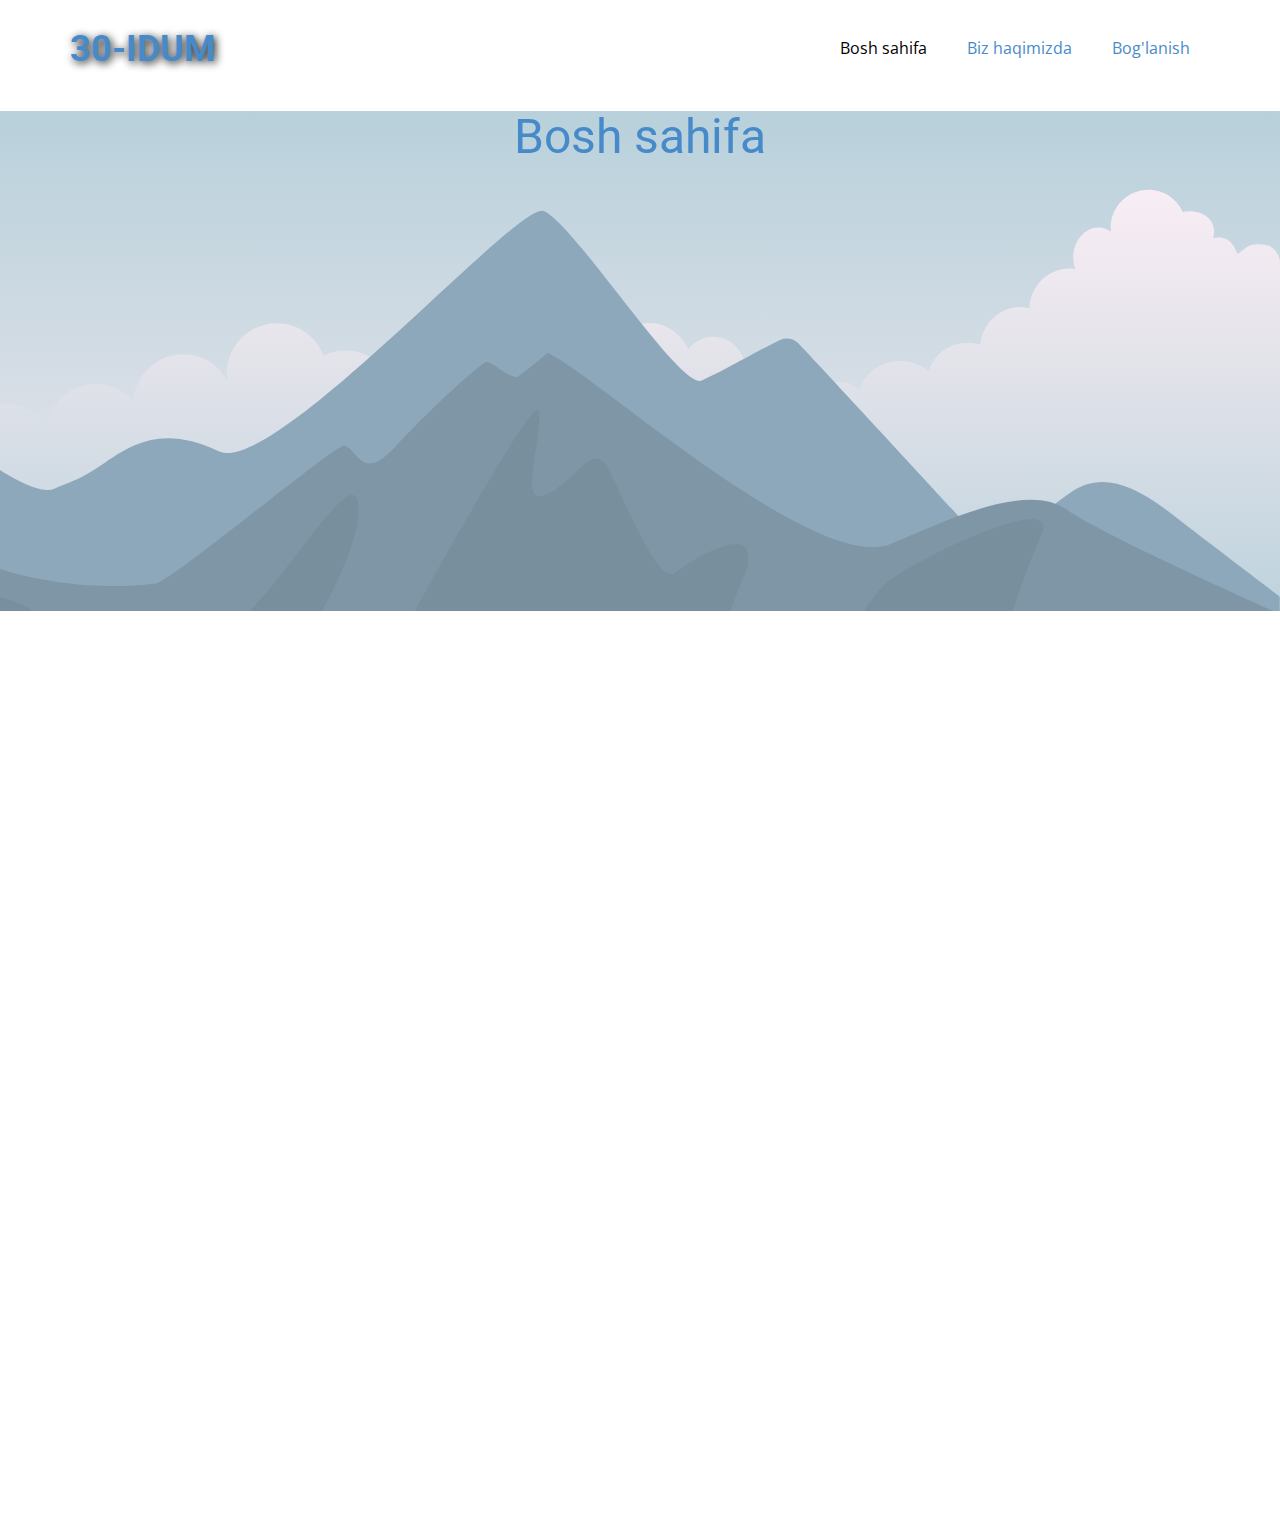
==== index.html @ 9cf7dbaf "Update index.html" ====
<!DOCTYPE html>
<html style="font-size: 16px;" lang="uz">
  <head>
    <link rel="icon" href="images/icon.jpg" type="image/x-icon" />
    <meta name="viewport" content="width=device-width, initial-scale=1.0">
    <meta charset="utf-8">
    <meta name="keywords" content="30-IDUM, Bosh sahifa, Rasmiy web sahifasiga, XUSH KELIBSIZ!">
    <meta name="description" content="">
    <meta name="page_type" content="np-template-header-footer-from-plugin">
    <title>Bosh sahifa</title>
    <link rel="stylesheet" href="nicepage.css" media="screen">
<link rel="stylesheet" href="Bosh-sahifa.css" media="screen">
    <script class="u-script" type="text/javascript" src="jquery.js" defer=""></script>
    <script class="u-script" type="text/javascript" src="nicepage.js" defer=""></script>
    <meta name="generator" content="Nicepage 3.26.0, nicepage.com">
    <link id="u-theme-google-font" rel="stylesheet" href="https://fonts.googleapis.com/css?family=Roboto:100,100i,300,300i,400,400i,500,500i,700,700i,900,900i|Open+Sans:300,300i,400,400i,600,600i,700,700i,800,800i">
    
    
    
    <script type="application/ld+json">{
		"@context": "http://schema.org",
		"@type": "Organization",
		"name": "Site1"
}</script>
    <meta name="theme-color" content="#478ac9">
    <meta property="og:title" content="Bosh sahifa">
    <meta property="og:description" content="">
    <meta property="og:type" content="website">
  </head>
  <body data-home-page="Bosh-sahifa.html" data-home-page-title="Bosh sahifa" class="u-body"><header class="u-clearfix u-header u-sticky u-sticky-489a u-white u-header" id="sec-6dd8"><div class="u-clearfix u-sheet u-valign-middle u-sheet-1">
        <nav class="u-menu u-menu-dropdown u-offcanvas u-menu-1" data-responsive-from="MD">
          <div class="menu-collapse" style="font-size: 1rem; letter-spacing: 0px;">
            <a class="u-button-style u-custom-left-right-menu-spacing u-custom-padding-bottom u-custom-text-active-color u-custom-text-color u-custom-text-hover-color u-custom-top-bottom-menu-spacing u-nav-link u-text-active-palette-1-base u-text-hover-palette-2-base u-text-palette-1-base" href="#" style="">
              <svg><use xmlns:xlink="http://www.w3.org/1999/xlink" xlink:href="#menu-hamburger"></use></svg>
              <svg version="1.1" xmlns="http://www.w3.org/2000/svg" xmlns:xlink="http://www.w3.org/1999/xlink"><defs><symbol id="menu-hamburger" viewBox="0 0 16 16" style="width: 16px; height: 16px;"><rect y="1" width="16" height="2"></rect><rect y="7" width="16" height="2"></rect><rect y="13" width="16" height="2"></rect>
</symbol>
</defs></svg>
            </a>
          </div>
          <div class="u-custom-menu u-nav-container">
            <ul class="u-nav u-unstyled u-nav-1"><li class="u-nav-item"><a class="u-button-style u-nav-link u-text-active-black u-text-hover-palette-5-base u-text-palette-1-base" href="Bosh-sahifa.html" style="padding: 10px 20px;">Bosh sahifa</a>
</li><li class="u-nav-item"><a class="u-button-style u-nav-link u-text-active-black u-text-hover-palette-5-base u-text-palette-1-base" href="Biz-haqimizda.html" style="padding: 10px 20px;">Biz haqimizda</a>
</li><li class="u-nav-item"><a class="u-button-style u-nav-link u-text-active-black u-text-hover-palette-5-base u-text-palette-1-base" href="Boglanish.html" style="padding: 10px 20px;">Bog'lanish</a>
</li></ul>
          </div>
          <div class="u-custom-menu u-nav-container-collapse">
            <div class="u-black u-container-style u-inner-container-layout u-opacity u-opacity-95 u-sidenav">
              <div class="u-inner-container-layout u-sidenav-overflow">
                <div class="u-menu-close"></div>
                <ul class="u-align-center u-nav u-popupmenu-items u-unstyled u-nav-2"><li class="u-nav-item"><a class="u-button-style u-nav-link" href="Bosh-sahifa.html" style="padding: 10px 20px;">Bosh sahifa</a>
</li><li class="u-nav-item"><a class="u-button-style u-nav-link" href="Biz-haqimizda.html" style="padding: 10px 20px;">Biz haqimizda</a>
</li><li class="u-nav-item"><a class="u-button-style u-nav-link" href="Boglanish.html" style="padding: 10px 20px;">Bog'lanish</a>
</li></ul>
              </div>
            </div>
            <div class="u-black u-menu-overlay u-opacity u-opacity-70"></div>
          </div>
        </nav>
        <h2 class="u-text u-text-default u-text-palette-1-base u-text-1">
          <a class="u-active-none u-border-none u-btn u-button-link u-button-style u-hover-none u-none u-text-palette-1-base u-btn-1" href="Bosh-sahifa.html" data-page-id="378228529">30-IDUM</a>
        </h2>
      </div><style class="u-sticky-style" data-style-id="489a">.u-sticky-fixed.u-sticky-489a, .u-body.u-sticky-fixed .u-sticky-489a {
box-shadow: 2px 2px 8px 0 rgba(128,128,128,1) !important
}</style></header>
    <section class="u-clearfix u-image u-section-1" id="sec-b07b" data-image-width="400" data-image-height="265">
      <div class="u-clearfix u-sheet u-sheet-1">
        <h1 class="u-align-center u-text u-text-palette-1-base u-text-1" data-animation-name="fadeIn" data-animation-duration="1500" data-animation-delay="0">Bosh sahifa</h1>
        <p class="u-align-center u-text u-text-palette-1-base u-text-2" data-animation-name="fadeIn" data-animation-duration="1750" data-animation-delay="1500" data-animation-direction="Down">30-sonli IDUMning</p>
        <h2 class="u-align-center u-subtitle u-text u-text-palette-1-base u-text-3" data-animation-name="fadeIn" data-animation-duration="1500" data-animation-delay="1500" data-animation-direction="Down">Rasmiy web sahifasiga&nbsp;</h2>
        <h2 class="u-align-center u-text u-text-palette-1-base u-text-4" data-animation-name="fadeIn" data-animation-duration="1250" data-animation-delay="1500" data-animation-direction="Down">XUSH KELIBSIZ!</h2>
      </div>
    </section>
    <section class="u-clearfix u-lightbox u-section-2" id="sec-d0a4">
      <div class="u-clearfix u-sheet u-sheet-1">
        <h1 class="u-align-center u-text u-text-1" data-animation-name="slideIn" data-animation-duration="1000" data-animation-delay="0" data-animation-direction="Up">Foto sahifa</h1>
        <div class="u-expanded-width u-list u-list-1">
          <div class="u-repeater u-repeater-1">
            <div class="u-align-center u-container-style u-list-item u-repeater-item u-list-item-1" data-animation-name="slideIn" data-animation-duration="1750" data-animation-delay="0" data-animation-direction="Up">
              <div class="u-container-layout u-similar-container u-container-layout-1">
                <img class="u-expanded-width-lg u-expanded-width-md u-expanded-width-sm u-expanded-width-xs u-image u-image-default u-image-1" src="images/1.svg" alt="" data-image-width="400" data-image-height="265">
                <h6 class="u-text u-text-2">Sana</h6>
                <h2 class="u-text u-text-3">Rasm nomi</h2>
                <p class="u-text u-text-4">Rasm haqida</p>
              </div>
            </div>
            <div class="u-align-center u-container-style u-list-item u-repeater-item u-list-item-2" data-animation-name="slideIn" data-animation-duration="1750" data-animation-delay="0" data-animation-direction="Up">
              <div class="u-container-layout u-similar-container u-container-layout-2">
                <img class="u-expanded-width-lg u-expanded-width-md u-expanded-width-sm u-expanded-width-xs u-image u-image-default u-image-2" src="images/1.svg" alt="" data-image-width="400" data-image-height="265">
                <h6 class="u-text u-text-5">Sana</h6>
                <h2 class="u-text u-text-6">Rasm haqida</h2>
                <p class="u-text u-text-7">Rasam haqida</p>
              </div>
            </div>
            <div class="u-align-center u-container-style u-list-item u-repeater-item u-list-item-3" data-animation-name="slideIn" data-animation-duration="1750" data-animation-delay="0" data-animation-direction="Up">
              <div class="u-container-layout u-similar-container u-container-layout-3">
                <img class="u-expanded-width-lg u-expanded-width-md u-expanded-width-sm u-expanded-width-xs u-image u-image-default u-image-3" src="images/1.svg" alt="" data-image-width="400" data-image-height="265">
                <h6 class="u-text u-text-8">Sana</h6>
                <h2 class="u-text u-text-9">Rasm nomi</h2>
                <p class="u-text u-text-10">Rasm haqida</p>
              </div>
            </div>
            <div class="u-align-center u-container-style u-list-item u-repeater-item u-list-item-4" data-animation-name="slideIn" data-animation-duration="1750" data-animation-delay="0" data-animation-direction="Up">
              <div class="u-container-layout u-similar-container u-container-layout-4">
                <img class="u-expanded-width-lg u-expanded-width-md u-expanded-width-sm u-expanded-width-xs u-image u-image-default u-image-4" src="images/1.svg" alt="" data-image-width="400" data-image-height="265">
                <h6 class="u-text u-text-11">Sana</h6>
                <h2 class="u-text u-text-12">Rasm nomi</h2>
                <p class="u-text u-text-13">Rasm haqida</p>
              </div>
            </div>
          </div>
        </div>
      </div>
    </section>
    
    
    
    
  </body>
</html>
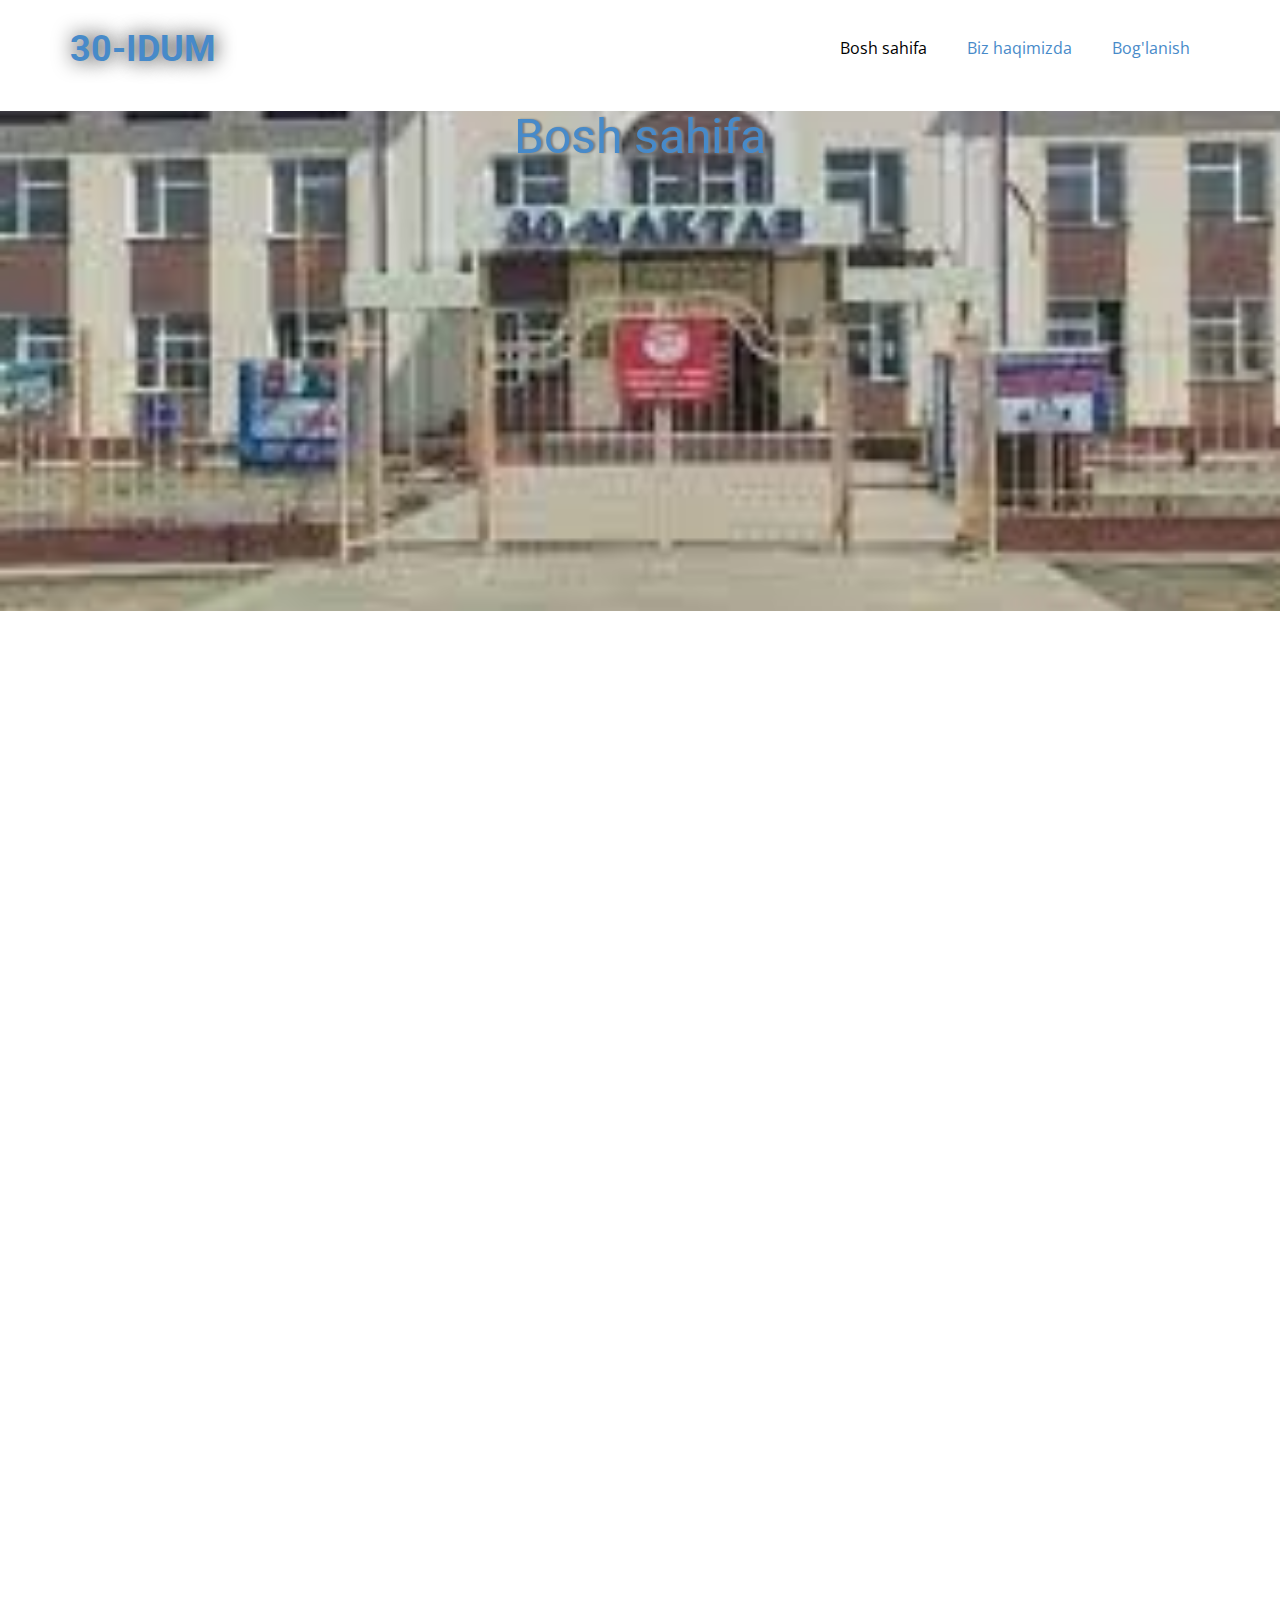
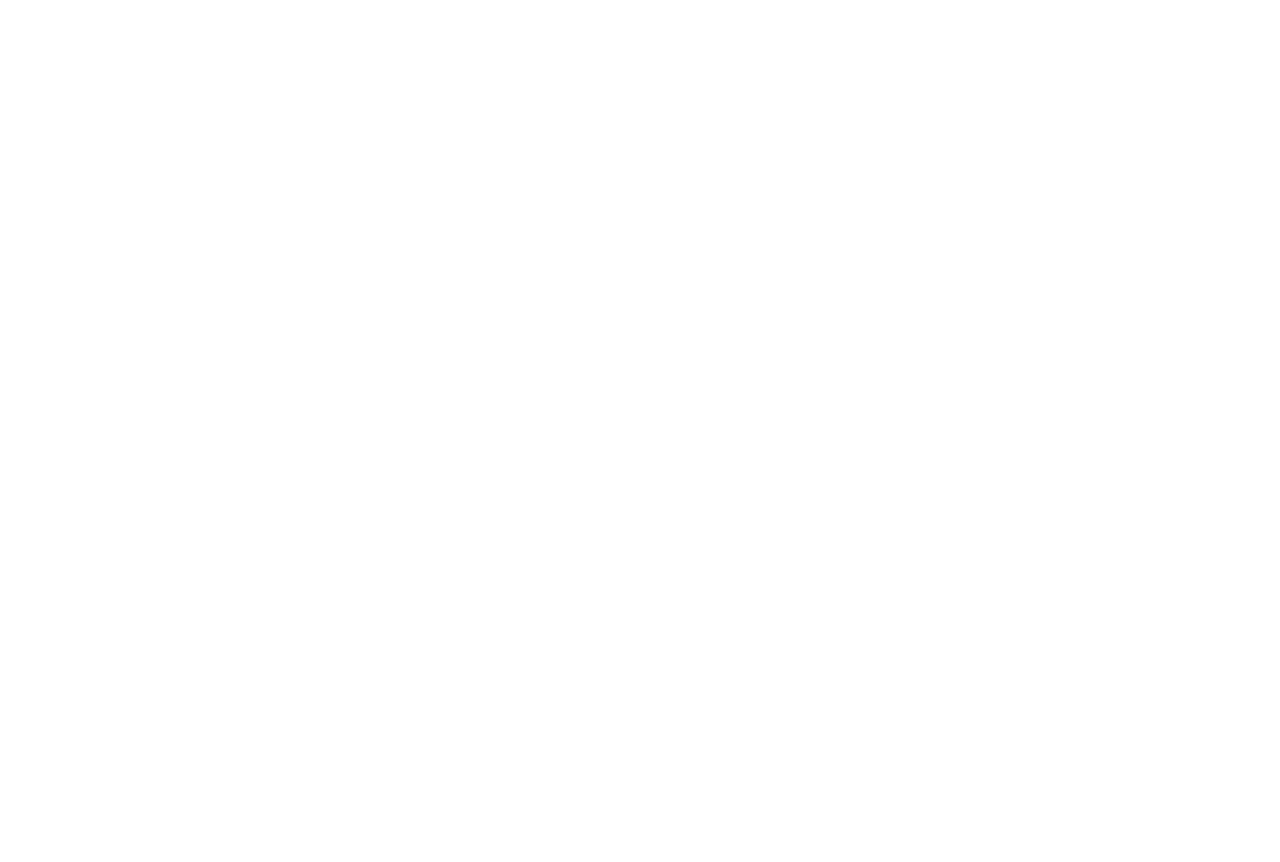
==== commit e000b012: "Update index.html" ====
--- a/index.html
+++ b/index.html
@@ -111,6 +111,47 @@
         </div>
       </div>
     </section>
+    <section class="u-clearfix u-lightbox u-section-2" id="sec-d0a4">
+      <div class="u-clearfix u-sheet u-sheet-1">
+        <h1 class="u-align-center u-text u-text-1" data-animation-name="slideIn" data-animation-duration="1000" data-animation-delay="0" data-animation-direction="Up">Foto sahifa</h1>
+        <div class="u-expanded-width u-list u-list-1">
+          <div class="u-repeater u-repeater-1">
+            <div class="u-align-center u-container-style u-list-item u-repeater-item u-list-item-1" data-animation-name="slideIn" data-animation-duration="1750" data-animation-delay="0" data-animation-direction="Up">
+              <div class="u-container-layout u-similar-container u-container-layout-1">
+                <img class="u-expanded-width-lg u-expanded-width-md u-expanded-width-sm u-expanded-width-xs u-image u-image-default u-image-1" src="images/1.svg" alt="" data-image-width="400" data-image-height="265">
+                <h6 class="u-text u-text-2">Sana</h6>
+                <h2 class="u-text u-text-3">Rasm nomi</h2>
+                <p class="u-text u-text-4">Rasm haqida</p>
+              </div>
+            </div>
+            <div class="u-align-center u-container-style u-list-item u-repeater-item u-list-item-2" data-animation-name="slideIn" data-animation-duration="1750" data-animation-delay="0" data-animation-direction="Up">
+              <div class="u-container-layout u-similar-container u-container-layout-2">
+                <img class="u-expanded-width-lg u-expanded-width-md u-expanded-width-sm u-expanded-width-xs u-image u-image-default u-image-2" src="images/1.svg" alt="" data-image-width="400" data-image-height="265">
+                <h6 class="u-text u-text-5">Sana</h6>
+                <h2 class="u-text u-text-6">Rasm haqida</h2>
+                <p class="u-text u-text-7">Rasam haqida</p>
+              </div>
+            </div>
+            <div class="u-align-center u-container-style u-list-item u-repeater-item u-list-item-3" data-animation-name="slideIn" data-animation-duration="1750" data-animation-delay="0" data-animation-direction="Up">
+              <div class="u-container-layout u-similar-container u-container-layout-3">
+                <img class="u-expanded-width-lg u-expanded-width-md u-expanded-width-sm u-expanded-width-xs u-image u-image-default u-image-3" src="images/1.svg" alt="" data-image-width="400" data-image-height="265">
+                <h6 class="u-text u-text-8">Sana</h6>
+                <h2 class="u-text u-text-9">Rasm nomi</h2>
+                <p class="u-text u-text-10">Rasm haqida</p>
+              </div>
+            </div>
+            <div class="u-align-center u-container-style u-list-item u-repeater-item u-list-item-4" data-animation-name="slideIn" data-animation-duration="1750" data-animation-delay="0" data-animation-direction="Up">
+              <div class="u-container-layout u-similar-container u-container-layout-4">
+                <img class="u-expanded-width-lg u-expanded-width-md u-expanded-width-sm u-expanded-width-xs u-image u-image-default u-image-4" src="images/1.svg" alt="" data-image-width="400" data-image-height="265">
+                <h6 class="u-text u-text-11">Sana</h6>
+                <h2 class="u-text u-text-12">Rasm nomi</h2>
+                <p class="u-text u-text-13">Rasm haqida</p>
+              </div>
+            </div>
+          </div>
+        </div>
+      </div>
+    </section>
     
     
     
--- a/nicepage.css
+++ b/nicepage.css
@@ -8,6 +8,7 @@
   clear: both;
   display: block;
   content: "";
+  box-shadow: ;
   height: 0; }
 
 .fr-hide-by-clipping {
@@ -34641,7 +34642,7 @@
 .u-header .u-text-1 {
   font-weight: 700;
   font-style: italic;
-  text-shadow: 2px 2px 8px rgba(0,0,0,0.95);
+  text-shadow: 0 0 20px rgba(0,0,0,0.95);
   margin: -36px auto 41px 0;
 }
 
@@ -34696,4 +34697,4 @@
 
  /*begin-variables base-font-size*/ 
  html { font-size: 16px; }
- /*end-variables base-font-size*/+ /*end-variables base-font-size*/
--- a/Bosh-sahifa.css
+++ b/Bosh-sahifa.css
@@ -1,5 +1,5 @@
 .u-section-1 {
-  background-image: url("images/1.svg");
+  background-image: url("images/icon.jpg");
   background-position: 50% 50%;
 }
 
@@ -11,6 +11,7 @@
   width: 263px;
   animation-duration: 1500ms;
   margin: 0 auto;
+  text-shadow: 2px 0 2px rgba(128,128,128,1);
 }
 
 .u-section-1 .u-text-2 {
@@ -35,6 +36,7 @@
   font-weight: 700;
   animation-duration: 1000ms;
   margin: 19px auto 60px;
+  text-shadow: 2px 0 2px rgba(128,128,128,1);
 }
 
 @media (max-width: 1199px) {
@@ -590,4 +592,4 @@
     margin-left: 0;
     margin-right: 0;
   }
-}+}
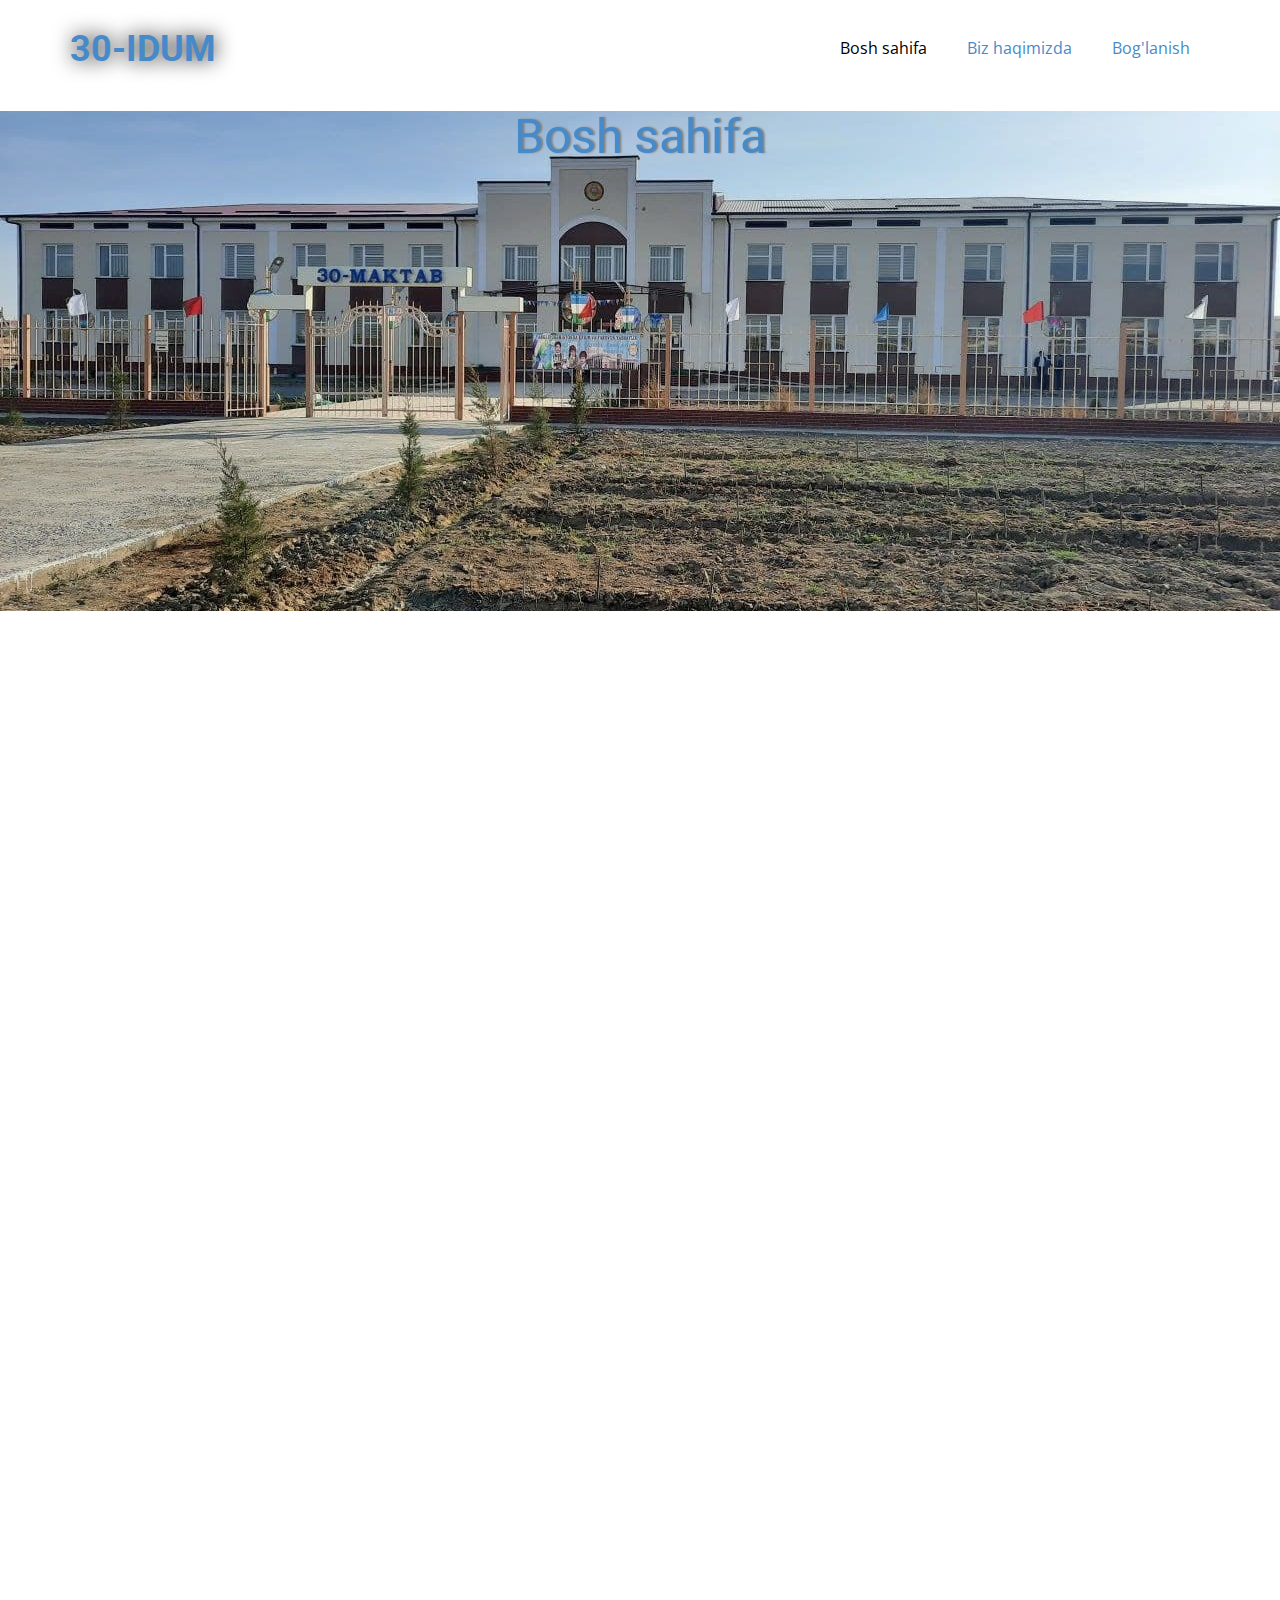
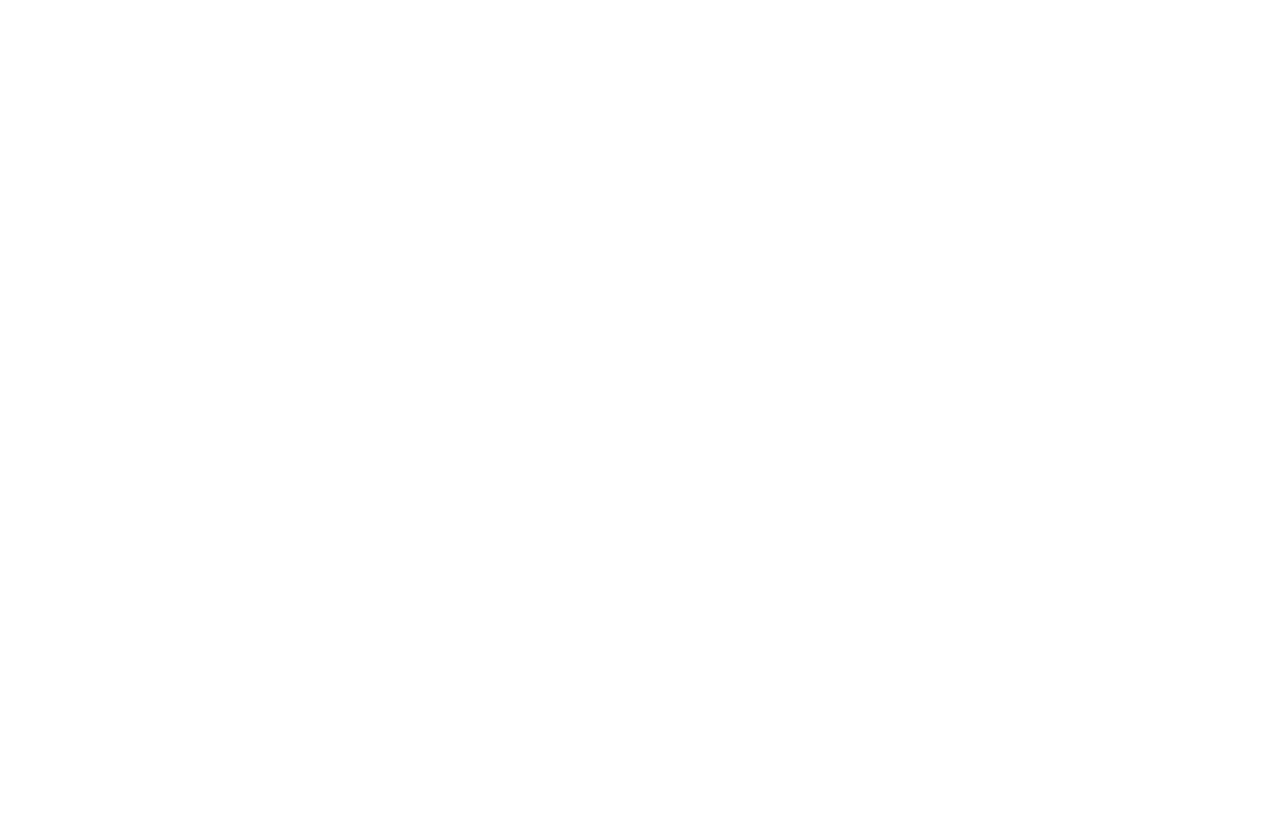
==== commit 82720a72: "Update index.html" ====
--- a/index.html
+++ b/index.html
@@ -110,10 +110,7 @@
           </div>
         </div>
       </div>
-    </section>
-    <section class="u-clearfix u-lightbox u-section-2" id="sec-d0a4">
       <div class="u-clearfix u-sheet u-sheet-1">
-        <h1 class="u-align-center u-text u-text-1" data-animation-name="slideIn" data-animation-duration="1000" data-animation-delay="0" data-animation-direction="Up">Foto sahifa</h1>
         <div class="u-expanded-width u-list u-list-1">
           <div class="u-repeater u-repeater-1">
             <div class="u-align-center u-container-style u-list-item u-repeater-item u-list-item-1" data-animation-name="slideIn" data-animation-duration="1750" data-animation-delay="0" data-animation-direction="Up">
@@ -156,5 +153,6 @@
     
     
     
+    
   </body>
 </html>
--- a/Bosh-sahifa.css
+++ b/Bosh-sahifa.css
@@ -1,5 +1,5 @@
 .u-section-1 {
-  background-image: url("images/icon.jpg");
+  background-image: url("images/photo_2021-10-26_13-35-52.jpg");
   background-position: 50% 50%;
 }
 
@@ -67,6 +67,7 @@
 
   .u-section-1 .u-text-4 {
     width: 340px;
+    color: red;
   }
 }.u-section-2 .u-sheet-1 {
   min-height: 100vh;
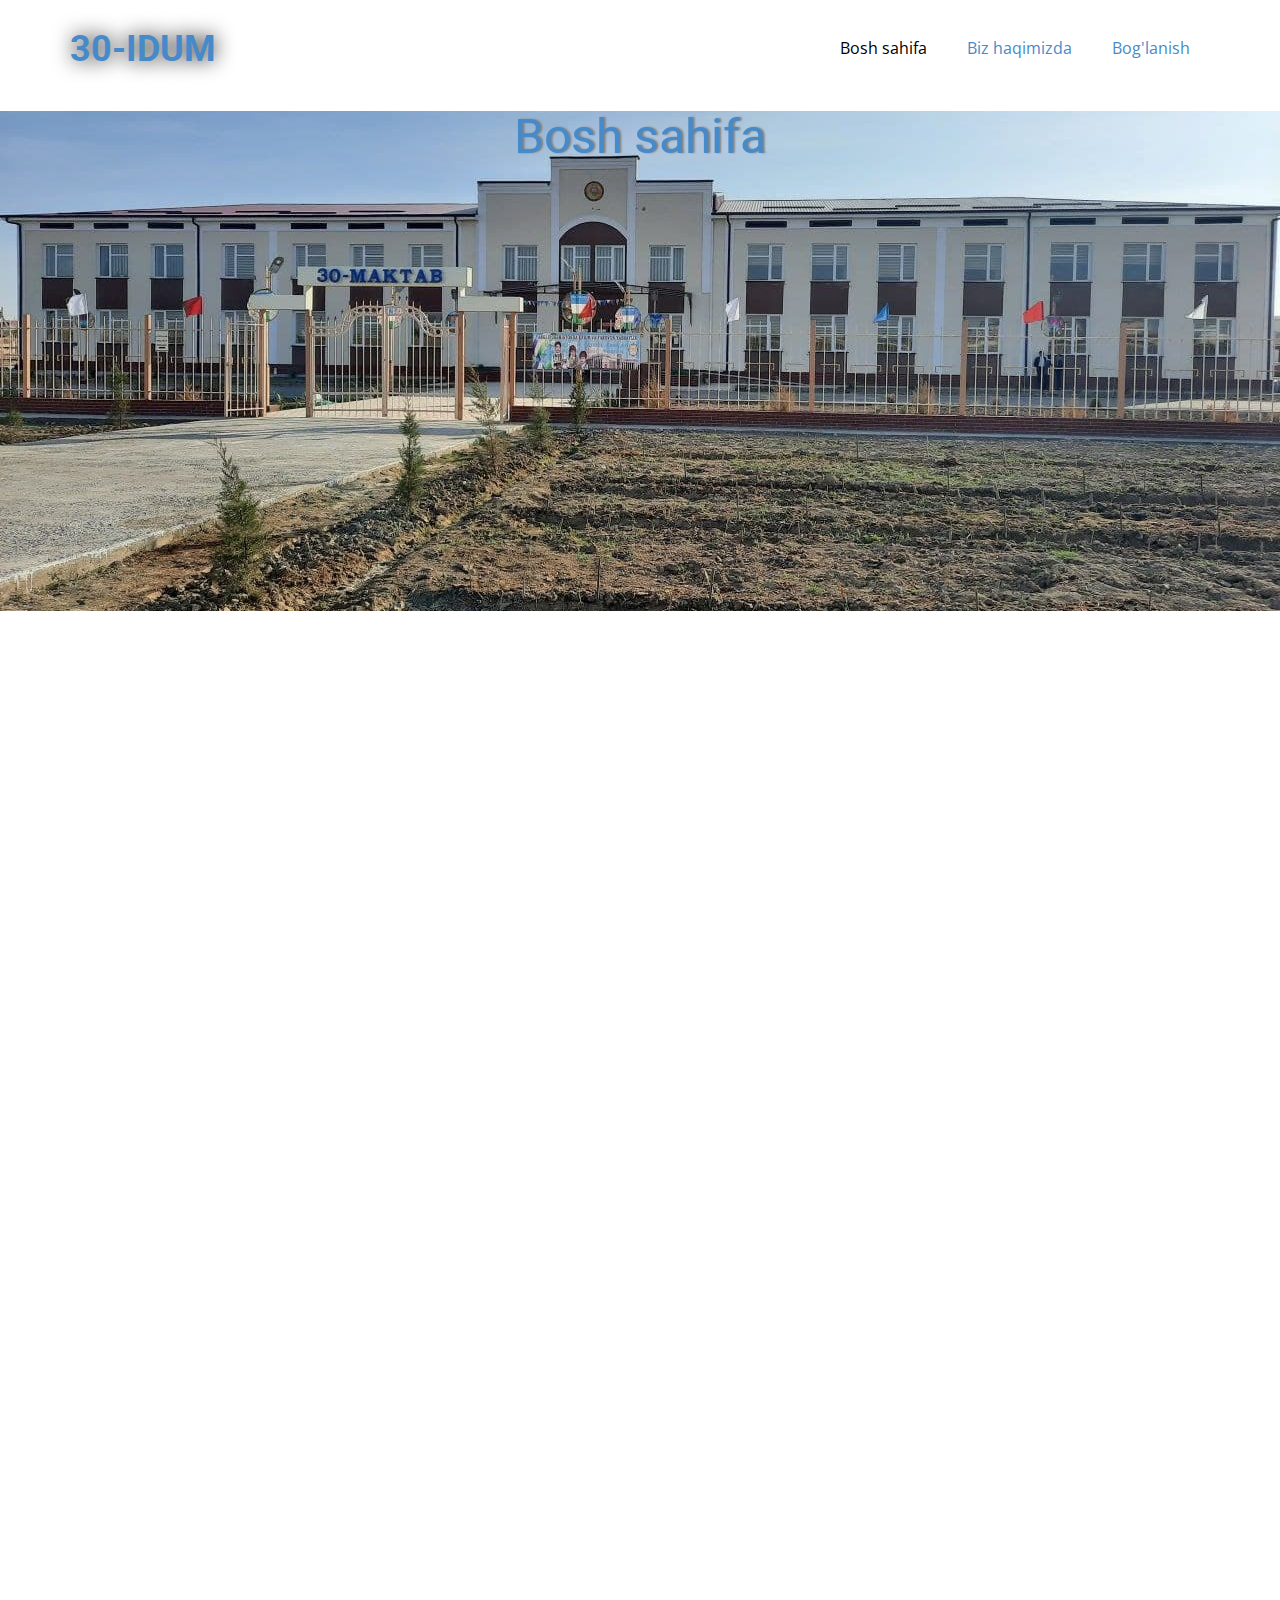
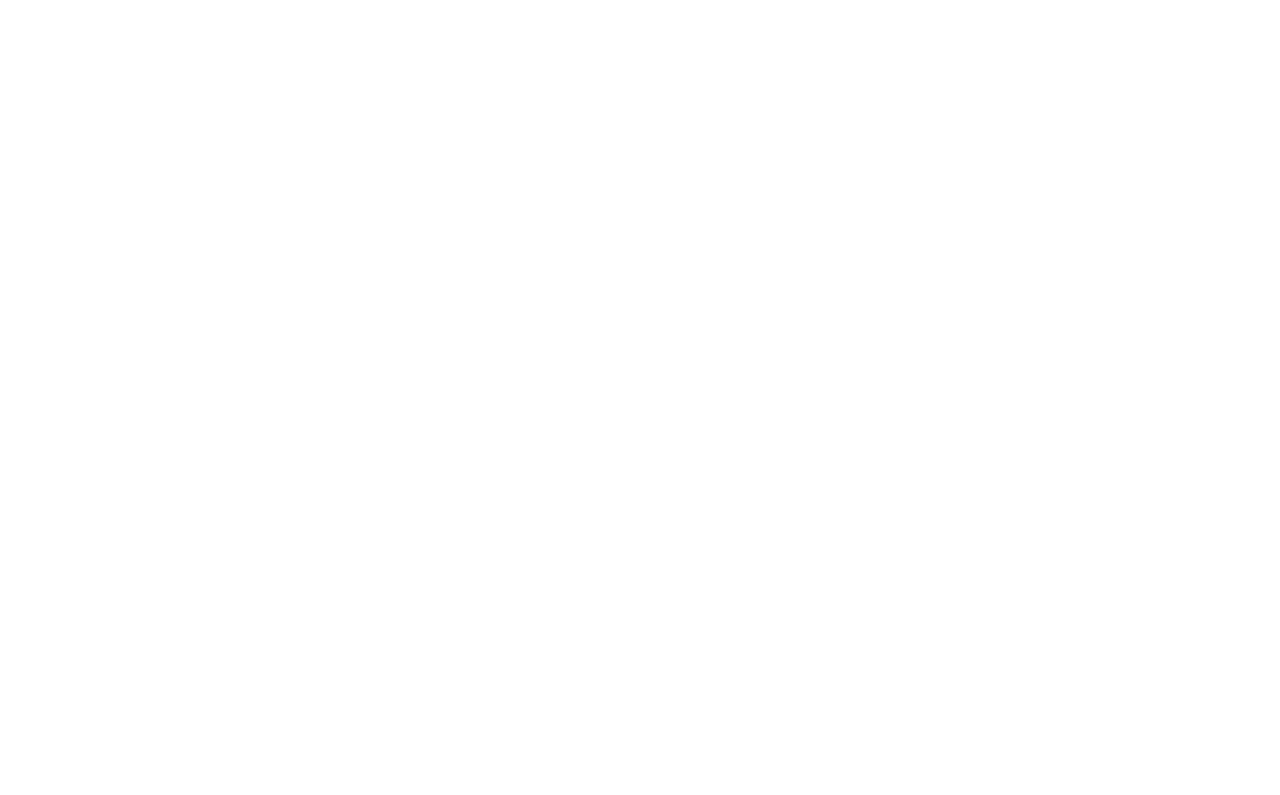
==== commit 367bf5a2: "Update index.html" ====
--- a/index.html
+++ b/index.html
@@ -85,7 +85,7 @@
             </div>
             <div class="u-align-center u-container-style u-list-item u-repeater-item u-list-item-2" data-animation-name="slideIn" data-animation-duration="1750" data-animation-delay="0" data-animation-direction="Up">
               <div class="u-container-layout u-similar-container u-container-layout-2">
-                <img class="u-expanded-width-lg u-expanded-width-md u-expanded-width-sm u-expanded-width-xs u-image u-image-default u-image-2" src="images/1.svg" alt="" data-image-width="400" data-image-height="265">
+                <img class="u-expanded-width-lg u-expanded-width-md u-expanded-width-sm u-expanded-width-xs u-image u-image-default u-image-2" src="images/1.jpg" alt="" data-image-width="400" data-image-height="265">
                 <h6 class="u-text u-text-5">Sana</h6>
                 <h2 class="u-text u-text-6">Rasm haqida</h2>
                 <p class="u-text u-text-7">Rasam haqida</p>
@@ -93,7 +93,7 @@
             </div>
             <div class="u-align-center u-container-style u-list-item u-repeater-item u-list-item-3" data-animation-name="slideIn" data-animation-duration="1750" data-animation-delay="0" data-animation-direction="Up">
               <div class="u-container-layout u-similar-container u-container-layout-3">
-                <img class="u-expanded-width-lg u-expanded-width-md u-expanded-width-sm u-expanded-width-xs u-image u-image-default u-image-3" src="images/1.svg" alt="" data-image-width="400" data-image-height="265">
+                <img class="u-expanded-width-lg u-expanded-width-md u-expanded-width-sm u-expanded-width-xs u-image u-image-default u-image-3" src="images/1.jpg" alt="" data-image-width="400" data-image-height="265">
                 <h6 class="u-text u-text-8">Sana</h6>
                 <h2 class="u-text u-text-9">Rasm nomi</h2>
                 <p class="u-text u-text-10">Rasm haqida</p>
@@ -101,7 +101,50 @@
             </div>
             <div class="u-align-center u-container-style u-list-item u-repeater-item u-list-item-4" data-animation-name="slideIn" data-animation-duration="1750" data-animation-delay="0" data-animation-direction="Up">
               <div class="u-container-layout u-similar-container u-container-layout-4">
-                <img class="u-expanded-width-lg u-expanded-width-md u-expanded-width-sm u-expanded-width-xs u-image u-image-default u-image-4" src="images/1.svg" alt="" data-image-width="400" data-image-height="265">
+                <img class="u-expanded-width-lg u-expanded-width-md u-expanded-width-sm u-expanded-width-xs u-image u-image-default u-image-4" src="images/1.jpg" alt="" data-image-width="400" data-image-height="265">
+                <h6 class="u-text u-text-11">Sana</h6>
+                <h2 class="u-text u-text-12">Rasm nomi</h2>
+                <p class="u-text u-text-13">Rasm haqida</p>
+              </div>
+            </div>
+            <div class="u-align-center u-container-style u-list-item u-repeater-item u-list-item-4" data-animation-name="slideIn" data-animation-duration="1750" data-animation-delay="0" data-animation-direction="Up">
+              <div class="u-container-layout u-similar-container u-container-layout-4">
+                <img class="u-expanded-width-lg u-expanded-width-md u-expanded-width-sm u-expanded-width-xs u-image u-image-default u-image-4" src="images/1.jpg" alt="" data-image-width="400" data-image-height="265">
+                <h6 class="u-text u-text-11">Sana</h6>
+                <h2 class="u-text u-text-12">Rasm nomi</h2>
+                <p class="u-text u-text-13">Rasm haqida</p>
+              </div>
+            </div><div class="u-align-center u-container-style u-list-item u-repeater-item u-list-item-4" data-animation-name="slideIn" data-animation-duration="1750" data-animation-delay="0" data-animation-direction="Up">
+              <div class="u-container-layout u-similar-container u-container-layout-4">
+                <img class="u-expanded-width-lg u-expanded-width-md u-expanded-width-sm u-expanded-width-xs u-image u-image-default u-image-4" src="images/1.jpg" alt="" data-image-width="400" data-image-height="265">
+                <h6 class="u-text u-text-11">Sana</h6>
+                <h2 class="u-text u-text-12">Rasm nomi</h2>
+                <p class="u-text u-text-13">Rasm haqida</p>
+              </div>
+            </div><div class="u-align-center u-container-style u-list-item u-repeater-item u-list-item-4" data-animation-name="slideIn" data-animation-duration="1750" data-animation-delay="0" data-animation-direction="Up">
+              <div class="u-container-layout u-similar-container u-container-layout-4">
+                <img class="u-expanded-width-lg u-expanded-width-md u-expanded-width-sm u-expanded-width-xs u-image u-image-default u-image-4" src="images/1.jpg" alt="" data-image-width="400" data-image-height="265">
+                <h6 class="u-text u-text-11">Sana</h6>
+                <h2 class="u-text u-text-12">Rasm nomi</h2>
+                <p class="u-text u-text-13">Rasm haqida</p>
+              </div>
+            </div><div class="u-align-center u-container-style u-list-item u-repeater-item u-list-item-4" data-animation-name="slideIn" data-animation-duration="1750" data-animation-delay="0" data-animation-direction="Up">
+              <div class="u-container-layout u-similar-container u-container-layout-4">
+                <img class="u-expanded-width-lg u-expanded-width-md u-expanded-width-sm u-expanded-width-xs u-image u-image-default u-image-4" src="images/1.jpg" alt="" data-image-width="400" data-image-height="265">
+                <h6 class="u-text u-text-11">Sana</h6>
+                <h2 class="u-text u-text-12">Rasm nomi</h2>
+                <p class="u-text u-text-13">Rasm haqida</p>
+              </div>
+            </div><div class="u-align-center u-container-style u-list-item u-repeater-item u-list-item-4" data-animation-name="slideIn" data-animation-duration="1750" data-animation-delay="0" data-animation-direction="Up">
+              <div class="u-container-layout u-similar-container u-container-layout-4">
+                <img class="u-expanded-width-lg u-expanded-width-md u-expanded-width-sm u-expanded-width-xs u-image u-image-default u-image-4" src="images/1.jpg" alt="" data-image-width="400" data-image-height="265">
+                <h6 class="u-text u-text-11">Sana</h6>
+                <h2 class="u-text u-text-12">Rasm nomi</h2>
+                <p class="u-text u-text-13">Rasm haqida</p>
+              </div>
+            </div><div class="u-align-center u-container-style u-list-item u-repeater-item u-list-item-4" data-animation-name="slideIn" data-animation-duration="1750" data-animation-delay="0" data-animation-direction="Up">
+              <div class="u-container-layout u-similar-container u-container-layout-4">
+                <img class="u-expanded-width-lg u-expanded-width-md u-expanded-width-sm u-expanded-width-xs u-image u-image-default u-image-4" src="images/1.jpg" alt="" data-image-width="400" data-image-height="265">
                 <h6 class="u-text u-text-11">Sana</h6>
                 <h2 class="u-text u-text-12">Rasm nomi</h2>
                 <p class="u-text u-text-13">Rasm haqida</p>
@@ -110,44 +153,7 @@
           </div>
         </div>
       </div>
-      <div class="u-clearfix u-sheet u-sheet-1">
-        <div class="u-expanded-width u-list u-list-1">
-          <div class="u-repeater u-repeater-1">
-            <div class="u-align-center u-container-style u-list-item u-repeater-item u-list-item-1" data-animation-name="slideIn" data-animation-duration="1750" data-animation-delay="0" data-animation-direction="Up">
-              <div class="u-container-layout u-similar-container u-container-layout-1">
-                <img class="u-expanded-width-lg u-expanded-width-md u-expanded-width-sm u-expanded-width-xs u-image u-image-default u-image-1" src="images/1.svg" alt="" data-image-width="400" data-image-height="265">
-                <h6 class="u-text u-text-2">Sana</h6>
-                <h2 class="u-text u-text-3">Rasm nomi</h2>
-                <p class="u-text u-text-4">Rasm haqida</p>
-              </div>
-            </div>
-            <div class="u-align-center u-container-style u-list-item u-repeater-item u-list-item-2" data-animation-name="slideIn" data-animation-duration="1750" data-animation-delay="0" data-animation-direction="Up">
-              <div class="u-container-layout u-similar-container u-container-layout-2">
-                <img class="u-expanded-width-lg u-expanded-width-md u-expanded-width-sm u-expanded-width-xs u-image u-image-default u-image-2" src="images/1.svg" alt="" data-image-width="400" data-image-height="265">
-                <h6 class="u-text u-text-5">Sana</h6>
-                <h2 class="u-text u-text-6">Rasm haqida</h2>
-                <p class="u-text u-text-7">Rasam haqida</p>
-              </div>
-            </div>
-            <div class="u-align-center u-container-style u-list-item u-repeater-item u-list-item-3" data-animation-name="slideIn" data-animation-duration="1750" data-animation-delay="0" data-animation-direction="Up">
-              <div class="u-container-layout u-similar-container u-container-layout-3">
-                <img class="u-expanded-width-lg u-expanded-width-md u-expanded-width-sm u-expanded-width-xs u-image u-image-default u-image-3" src="images/1.svg" alt="" data-image-width="400" data-image-height="265">
-                <h6 class="u-text u-text-8">Sana</h6>
-                <h2 class="u-text u-text-9">Rasm nomi</h2>
-                <p class="u-text u-text-10">Rasm haqida</p>
-              </div>
-            </div>
-            <div class="u-align-center u-container-style u-list-item u-repeater-item u-list-item-4" data-animation-name="slideIn" data-animation-duration="1750" data-animation-delay="0" data-animation-direction="Up">
-              <div class="u-container-layout u-similar-container u-container-layout-4">
-                <img class="u-expanded-width-lg u-expanded-width-md u-expanded-width-sm u-expanded-width-xs u-image u-image-default u-image-4" src="images/1.svg" alt="" data-image-width="400" data-image-height="265">
-                <h6 class="u-text u-text-11">Sana</h6>
-                <h2 class="u-text u-text-12">Rasm nomi</h2>
-                <p class="u-text u-text-13">Rasm haqida</p>
-              </div>
-            </div>
-          </div>
-        </div>
-      </div>
+      
     </section>
     
     
